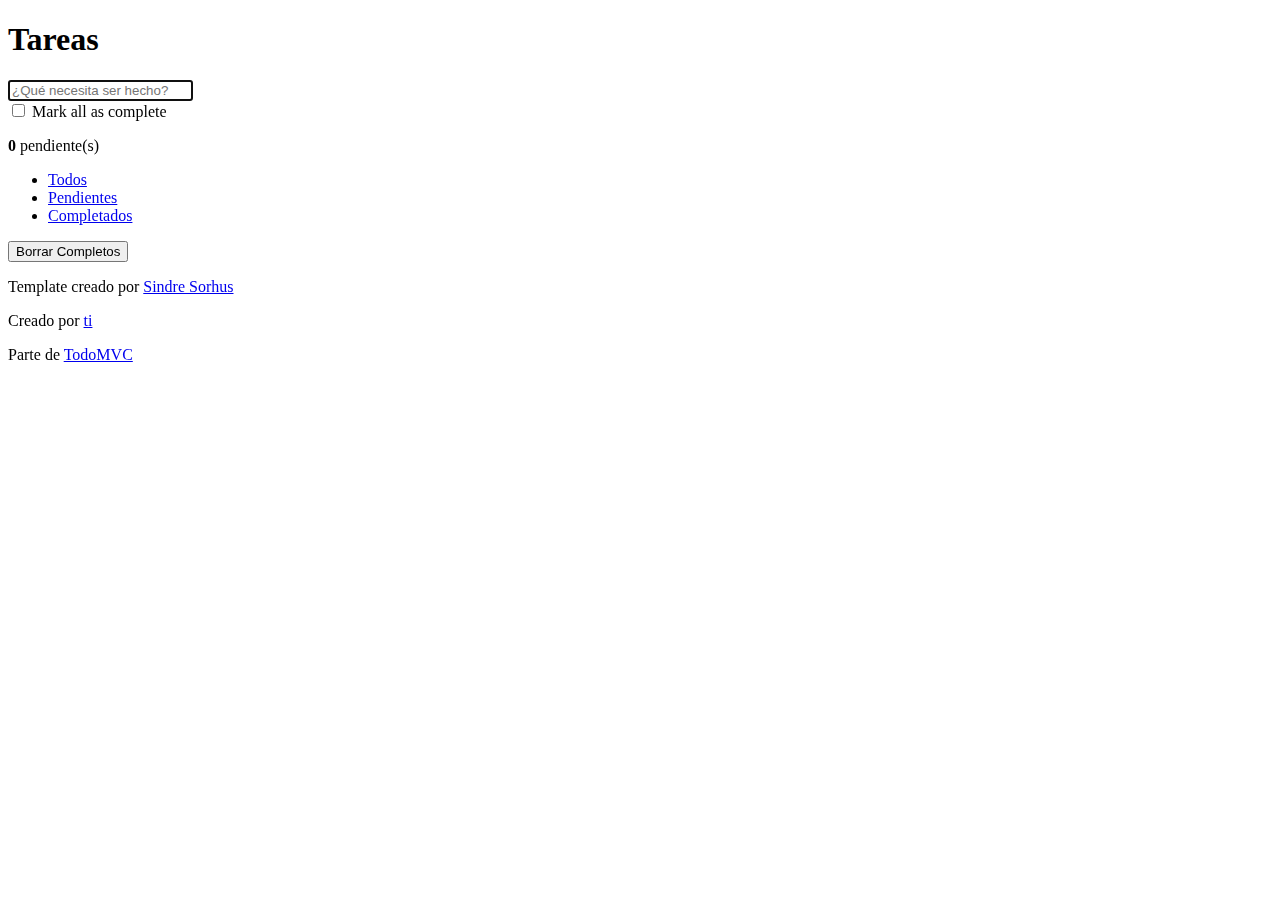
==== src/index.html @ 84a6ad81 "Eliminar todos los completados" ====
<!doctype html>
<html lang="en">
	<head>
		<meta charset="utf-8">
		<meta name="viewport" content="width=device-width, initial-scale=1">
		<title>Template • TodoMVC</title>
	</head>
	<body>
		<section class="todoapp">
			<header class="header">
				<h1>Tareas</h1>
				<input class="new-todo" placeholder="¿Qué necesita ser hecho?" autofocus>
			</header>
			<!-- This section should be hidden by default and shown when there are todos -->
			<section class="main">
				<input id="toggle-all" class="toggle-all" type="checkbox">
				<label for="toggle-all">Mark all as complete</label>
				<ul class="todo-list">
					<!-- These are here just to show the structure of the list items -->
					<!-- List items should get the class `editing` when editing and `completed` when marked as completed -->
					<!-- <li class="completed" data-id="abc">
						<div class="view">
							<input class="toggle" type="checkbox" checked>
							<label>Probar JavaScript</label>
							<button class="destroy"></button>
						</div>
						<input class="edit" value="Create a TodoMVC template">
					</li> -->
					<!-- <li>
						<div class="view">
							<input class="toggle" type="checkbox">
							<label>Comprar un unicornio</label>
							<button class="destroy"></button>
						</div>
						<input class="edit" value="Rule the web">
					</li> -->
				</ul>
			</section>
			<!-- This footer should hidden by default and shown when there are todos -->
			<footer class="footer">
				<!-- This should be `0 items left` by default -->
				<span class="todo-count"><strong>0</strong> pendiente(s)</span>
				<!-- Remove this if you don't implement routing -->
				<ul class="filters">
					<li>
						<a class="selected filtro" class="selected" href="#/">Todos</a>
					</li>
					<li>
						<a class="filtro" href="#/active">Pendientes</a>
					</li>
					<li>
						<a class="filtro" href="#/completed">Completados</a>
					</li>
				</ul>
				<!-- Hidden if no completed items are left ↓ -->
				<button class="clear-completed">Borrar Completos</button>
			</footer>
		</section>
		<footer class="info">

			<p>Template creado por <a href="http://sindresorhus.com">Sindre Sorhus</a></p>
			<!-- Change this out with your name and url ↓ -->
			<p>Creado por <a href="http://todomvc.com">ti</a></p>
			<p>Parte de <a href="http://todomvc.com">TodoMVC</a></p>
		</footer>
        
        
	</body>
</html>
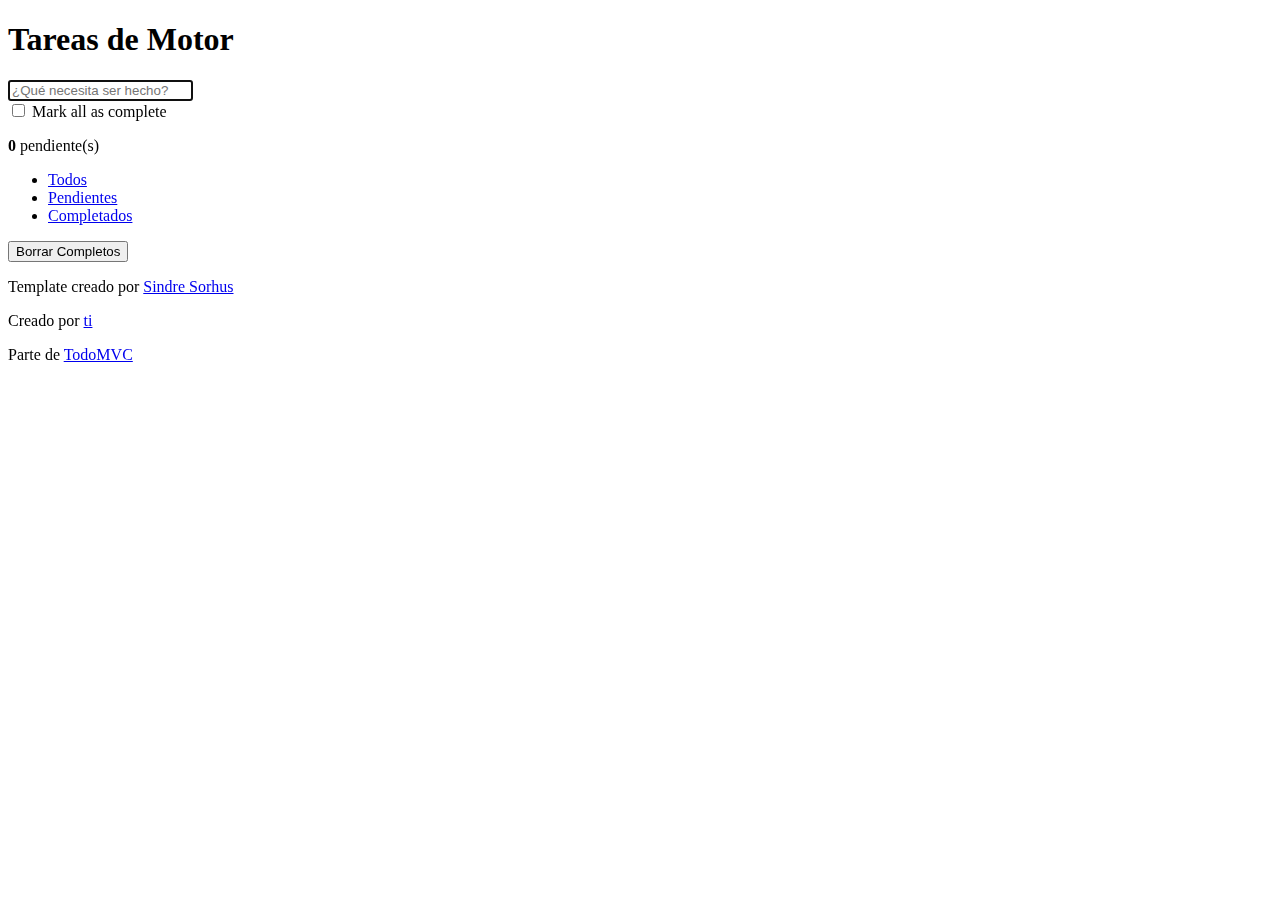
==== commit dea62aca: "Tareas de Motor" ====
--- a/src/index.html
+++ b/src/index.html
@@ -8,7 +8,7 @@
 	<body>
 		<section class="todoapp">
 			<header class="header">
-				<h1>Tareas</h1>
+				<h1>Tareas de Motor</h1>
 				<input class="new-todo" placeholder="¿Qué necesita ser hecho?" autofocus>
 			</header>
 			<!-- This section should be hidden by default and shown when there are todos -->
@@ -43,7 +43,7 @@
 				<!-- Remove this if you don't implement routing -->
 				<ul class="filters">
 					<li>
-						<a class="selected filtro" class="selected" href="#/">Todos</a>
+						<a class="selected filtro" href="#/">Todos</a>
 					</li>
 					<li>
 						<a class="filtro" href="#/active">Pendientes</a>
